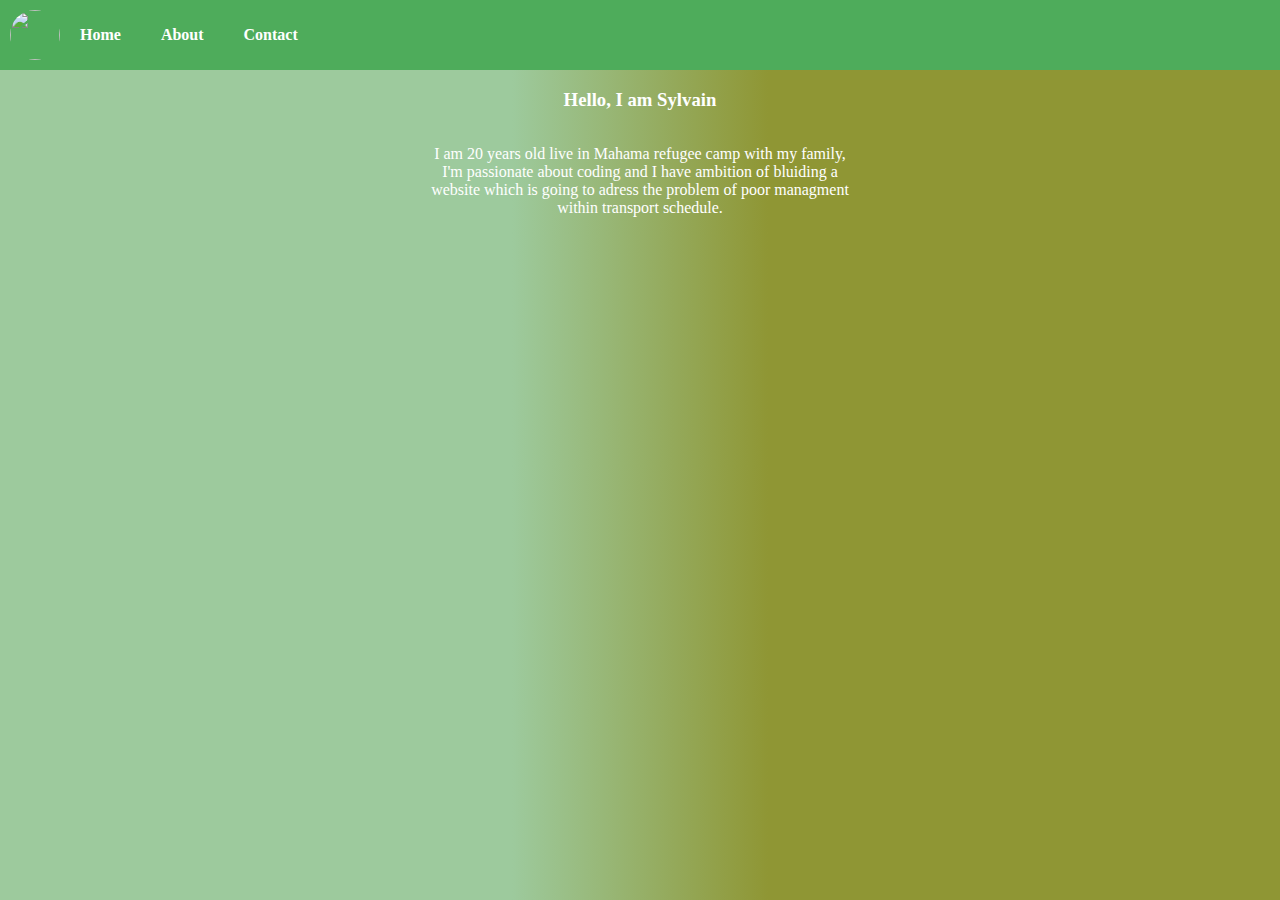
==== index.html @ a32d272e "first commit" ====
<!DOCTYPE html>
<html lang="en">
<head>
    <meta charset="UTF-8">
    <meta name="viewport" content="width=device-width, initial-scale=1.0">
    <title>Document</title>
    <link rel="stylesheet" href="index.css">
</head>
<body>
    <nav>
        <img src="https://encrypted-tbn0.gstatic.com/images?q=tbn:ANd9GcRVqiUq3VIRD-7MWIkPjndQbyBE5HNsGyA96Q&s" id="logo">
        <ul>
            <li><a href="index.html">Home</a></li>
            <li><a href="Abaut.html">About</a></li>
            <li><a href="contact.html">Contact</a></li>
        </ul>
    </nav>

        <div class="Home">
            <h3>Hello, I am Sylvain</h3>
            <p>I am 20 years old live in Mahama refugee camp with my family,<br>
               I'm passionate about coding and I have ambition of bluiding a <br>
               website which is going to adress the problem of poor managment <br>
                within transport schedule.
        </p>
        </div>
</body>
</html>
---- index.css ----
body {
            margin: 0;
            color: white;
            background: linear-gradient(to right, rgb(157, 202, 157) 40%, rgb(143, 150, 52) 60%);

        }

        nav {
            background-color: #4eac5b;
            padding: 10px;
            position: relative;
            display: flex;
            align-items: s;
        }

        nav ul {
            list-style: none;
            display: flex;
            padding: 0;
        }

        nav ul li {
            margin: 0 20px;
            justify-content: flex-end;

        }

        nav ul li a {
            color: white;
            text-decoration: none;
            font-weight: bold;
            transition: color 0.3s;
        }

        nav ul li a:hover {
            color: #ffd700;
        }

        .il {
            display: flex;
            flex-direction: column;
            padding: 20px;
        }

        .Home{
            display: flex;
            justify-content: center;
            flex-direction: column;
            text-align: center;
        }
        form{
            display: flex;
            flex-direction: column;
            width: 40%;
            justify-self: center;
            gap: 10px;
            padding-left: -20px;
        }

        form input{
            height: 10px;
            border-radius: 7px;
            border: none;
            color: aliceblue;
        }

        form button{
            background: linear-gradient(to right, aliceblue, rgb(37, 54, 92) 60%);
            border: none;
            border-radius: 7px;
        }

        #Gender{
            display: flex;
        }

        #message{
            height: 50px;
            font-size: small;
        }

        label{
            font-size: x-small;

        }

        #logo{
            height: 50px;
            width: 50px;
            border-radius: 200px;
        }
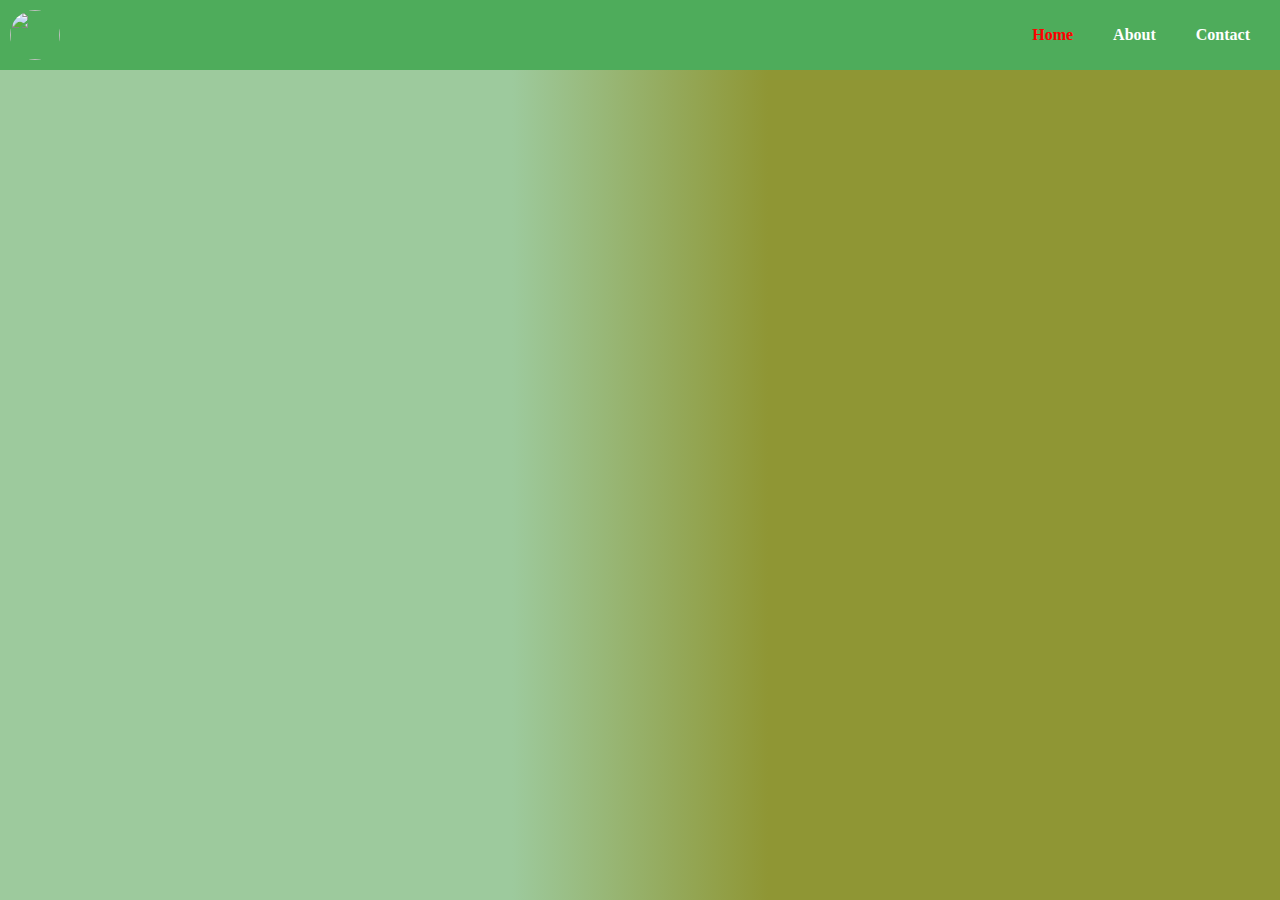
==== commit 198c6104: "second commit" ====
--- a/index.html
+++ b/index.html
@@ -8,21 +8,10 @@
 </head>
 <body>
     <nav>
-        <img src="https://encrypted-tbn0.gstatic.com/images?q=tbn:ANd9GcRVqiUq3VIRD-7MWIkPjndQbyBE5HNsGyA96Q&s" id="logo">
-        <ul>
-            <li><a href="index.html">Home</a></li>
-            <li><a href="Abaut.html">About</a></li>
-            <li><a href="contact.html">Contact</a></li>
-        </ul>
+
     </nav>
 
-        <div class="Home">
-            <h3>Hello, I am Sylvain</h3>
-            <p>I am 20 years old live in Mahama refugee camp with my family,<br>
-               I'm passionate about coding and I have ambition of bluiding a <br>
-               website which is going to adress the problem of poor managment <br>
-                within transport schedule.
-        </p>
-        </div>
+
+        <script src="index.js"></script>
 </body>
 </html>
--- a/index.css
+++ b/index.css
@@ -11,7 +11,8 @@
             padding: 10px;
             position: relative;
             display: flex;
-            align-items: s;
+            justify-content: space-between;
+            margin: 0;
         }
 
         nav ul {
@@ -42,52 +43,14 @@
             flex-direction: column;
             padding: 20px;
         }
-
-        .Home{
-            display: flex;
-            justify-content: center;
-            flex-direction: column;
-            text-align: center;
-        }
-        form{
-            display: flex;
-            flex-direction: column;
-            width: 40%;
-            justify-self: center;
-            gap: 10px;
-            padding-left: -20px;
-        }
-
-        form input{
-            height: 10px;
-            border-radius: 7px;
-            border: none;
-            color: aliceblue;
-        }
-
-        form button{
-            background: linear-gradient(to right, aliceblue, rgb(37, 54, 92) 60%);
-            border: none;
-            border-radius: 7px;
-        }
-
-        #Gender{
-            display: flex;
-        }
-
-        #message{
-            height: 50px;
-            font-size: small;
-        }
-
-        label{
-            font-size: x-small;
-
-        }
-
         #logo{
             height: 50px;
             width: 50px;
             border-radius: 200px;
         }
 
+        .active{
+            color: red;
+
+        }
+
